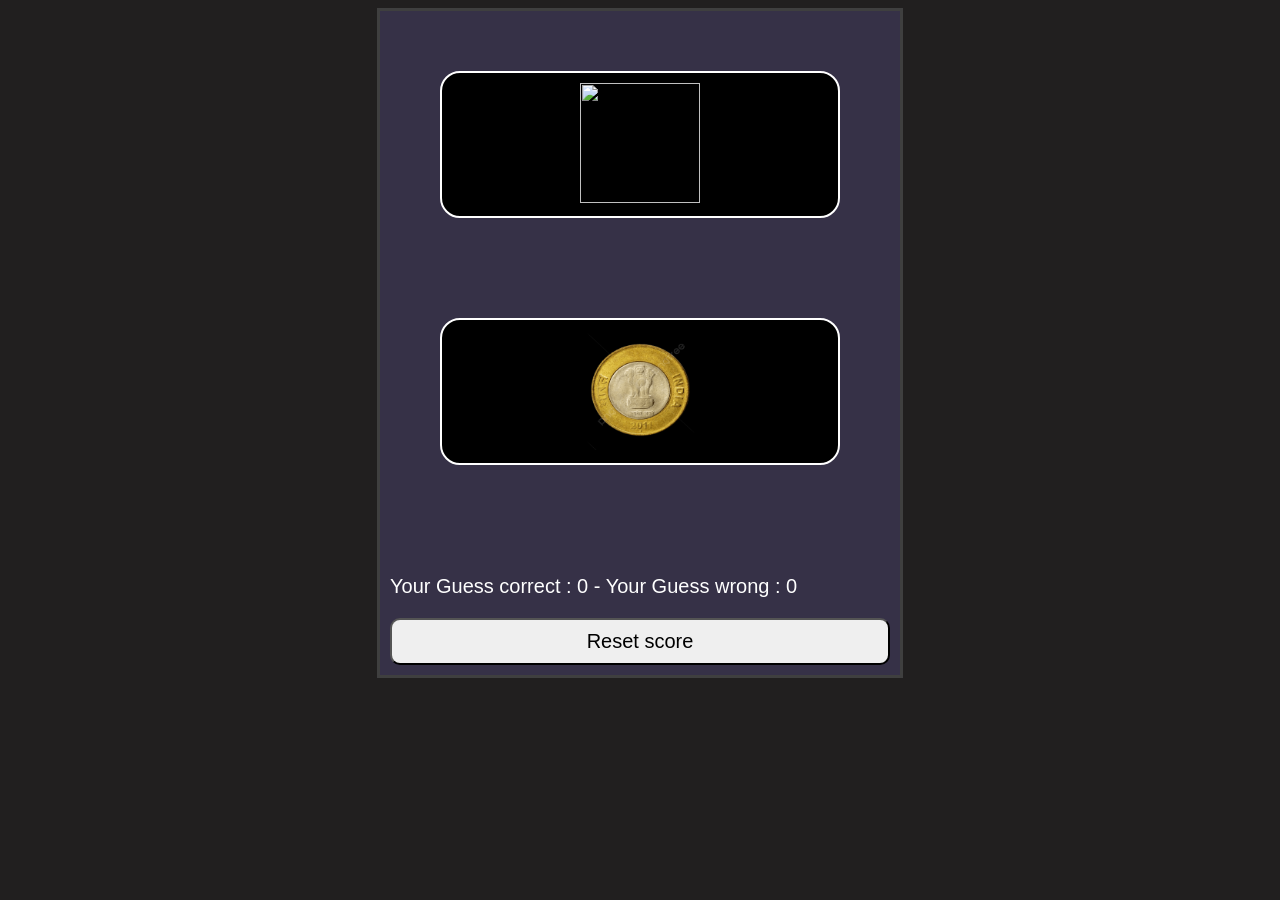
==== head-tail-game.html @ 675c77d5 "Add files via upload" ====
<!DOCTYPE html>
<html lang="en">
<head>
  <meta charset="UTF-8">
  <meta name="viewport" content="width=device-width, initial-scale=1.0">
  <title>Heads and Tails Game</title>
  <link rel="stylesheet" href="CSS-folder/head-tail-game.css">
</head>
<body>
  <div class="container">
  <button class="btn" onclick="
   headsTails('Heads')
  "><img src="images/Heads.PNG" class="img" ></button>
  <button class="btn" onclick="
    headsTails('Tails')
  "><img src="images/Tails.png" class="img"></button>
  
  <p class="js-move">
  </p>
  <p class="js-score"></p>
  <button class="reset-button"
   onclick="
  score = {
    win: 0,
    lose: 0
  }
  localStorage.removeItem('score')
  alert('Score was reset')
  displayScore()
  ">Reset score</button>
  </div>
 <script src="Javascript-folder/head-tail-game.js"></script>
</body>
</html>
---- CSS-folder/head-tail-game.css ----
body{
      font-family: Arial, Helvetica, sans-serif;
      font-size: 20px;
      background-color: rgb(33, 31, 31);
      color: white;
      display: flex;
      justify-content: center;
    }
    .container{
      border: 3px solid rgb(63, 63, 63);
      width: 500px;
      display: flex;
      flex-direction: column;
      padding: 10px;
      background-color: rgb(54, 49, 71);
    }
    .img{
      height: 120px;
      width: 120px;
    }
    .btn{
      background: black;
      border: 2px solid white;
      padding: 10px;
      border-radius: 20px;
      margin: 50px;
      cursor: pointer;
    }
    .btn:hover{
      background-color: brown;
      border: 2px solid red;
    }
    .reset-button{
      font-size: 20px;
      padding: 10px;
      font-weight: 500;
      border-radius: 10px;
    }
    .reset-button:hover{
      background-color: rgb(34, 34, 146);
      color: white;
    }
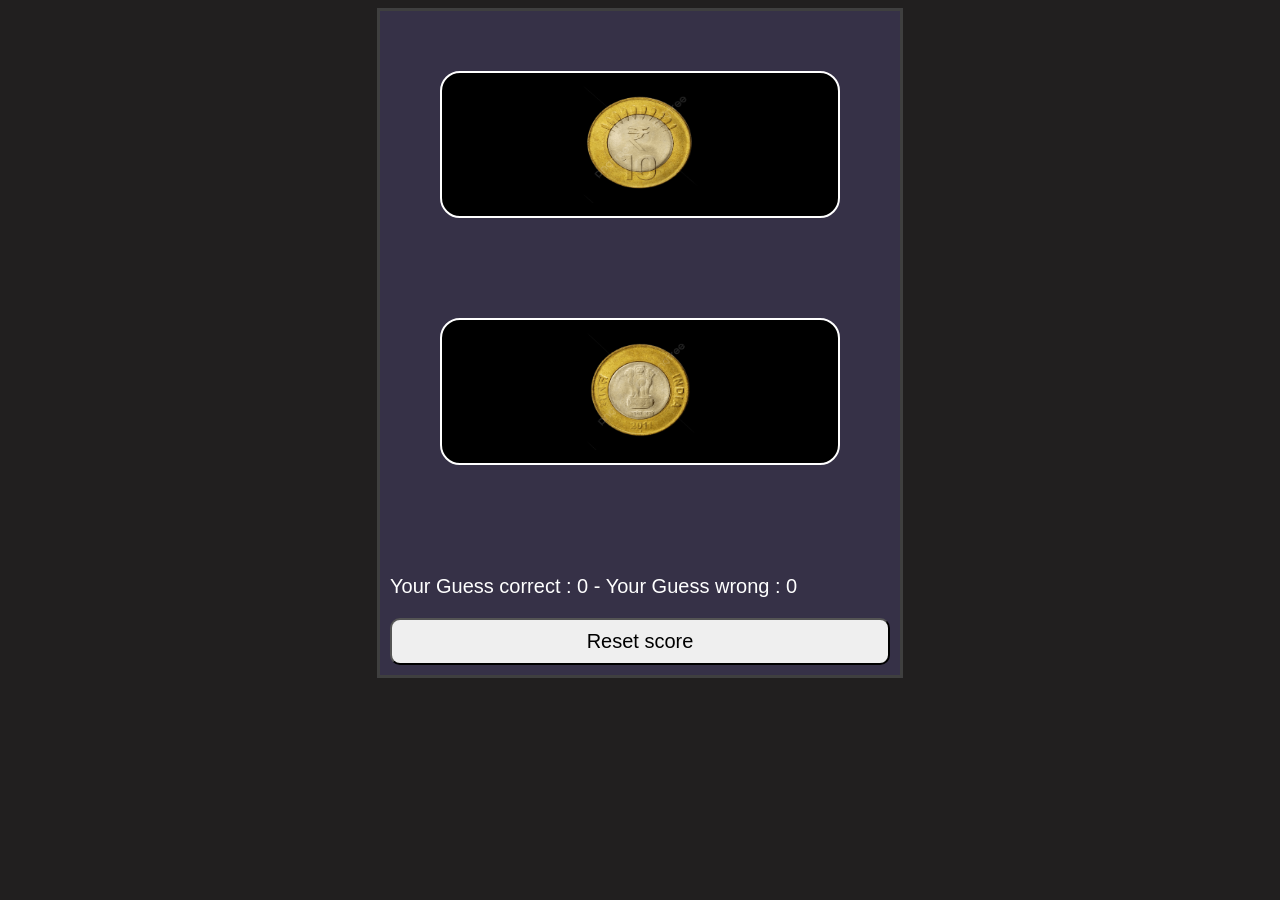
==== commit 4ee9c4b3: "Fix image source for Heads button in HTML" ====
--- a/head-tail-game.html
+++ b/head-tail-game.html
@@ -10,7 +10,7 @@
   <div class="container">
   <button class="btn" onclick="
    headsTails('Heads')
-  "><img src="images/Heads.PNG" class="img" ></button>
+  "><img src="images/Heads.png" class="img" ></button>
   <button class="btn" onclick="
     headsTails('Tails')
   "><img src="images/Tails.png" class="img"></button>
@@ -31,4 +31,4 @@
   </div>
  <script src="Javascript-folder/head-tail-game.js"></script>
 </body>
-</html>+</html>
